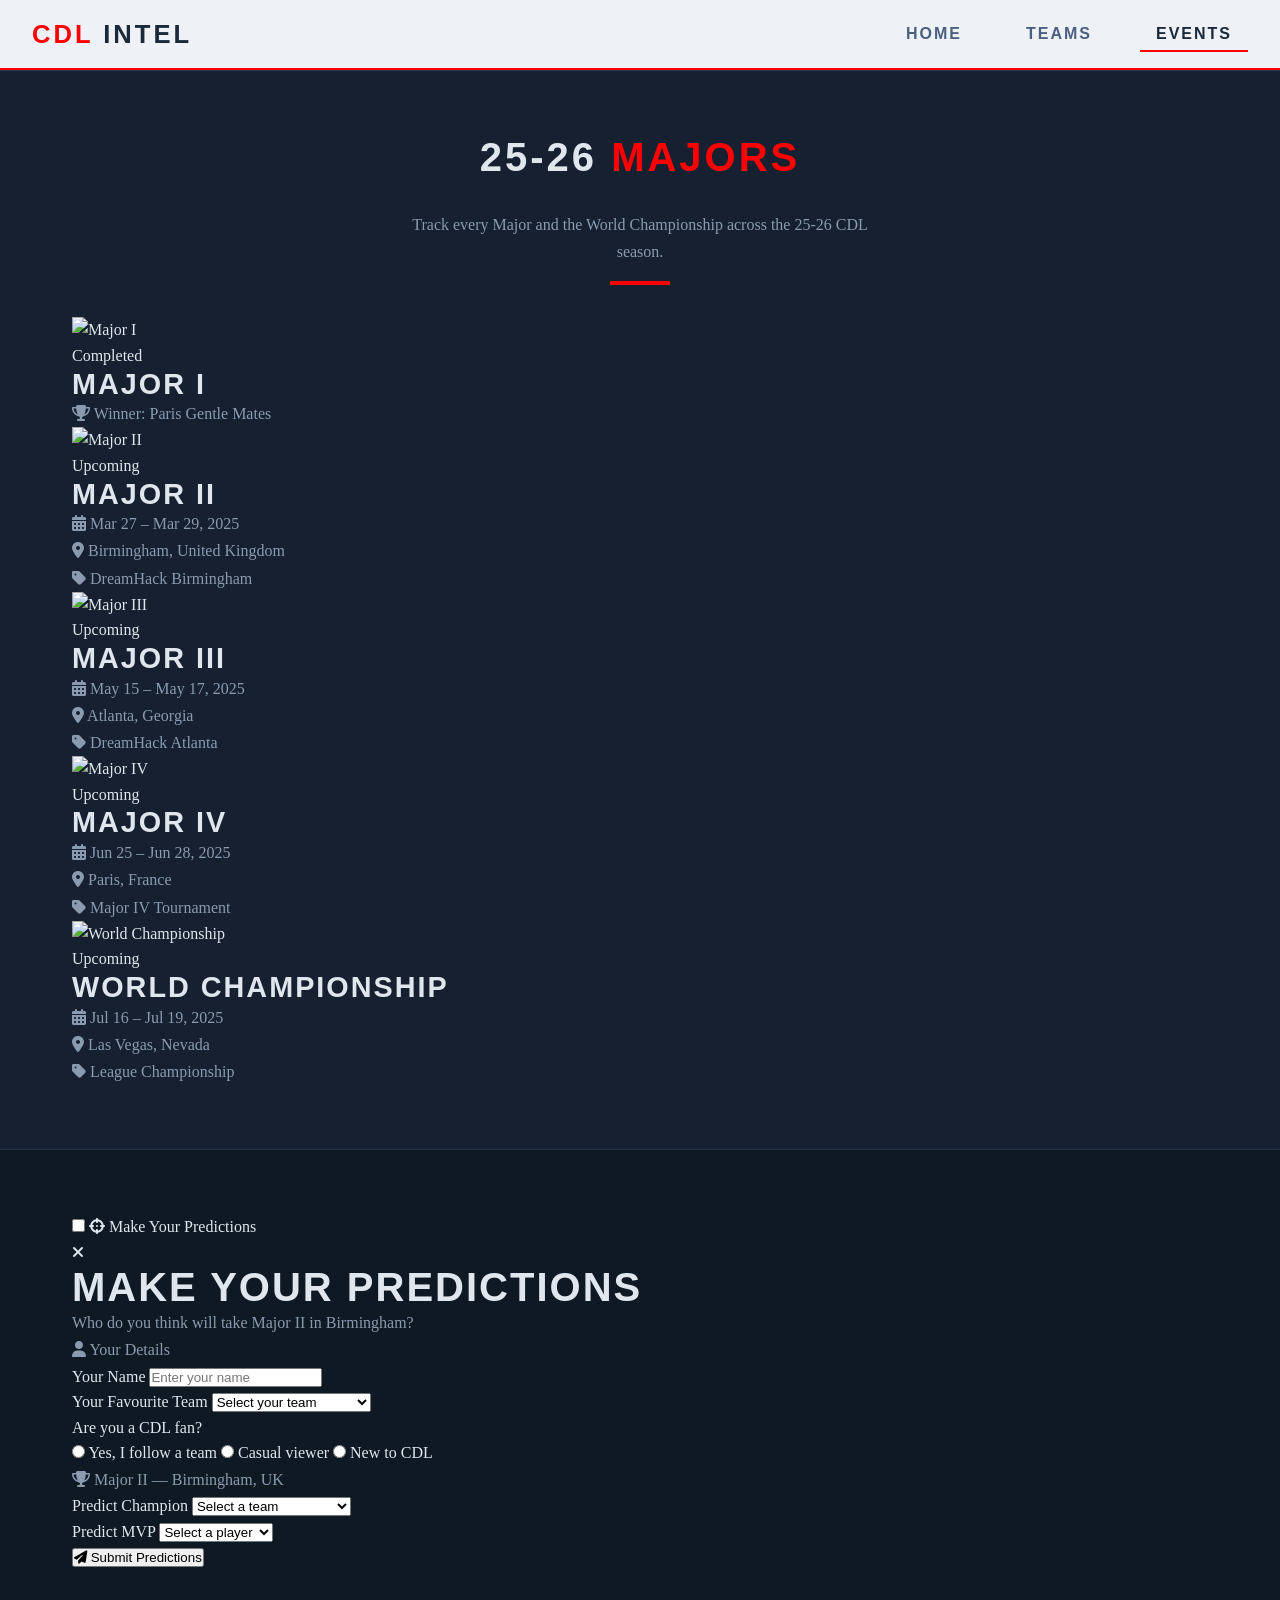
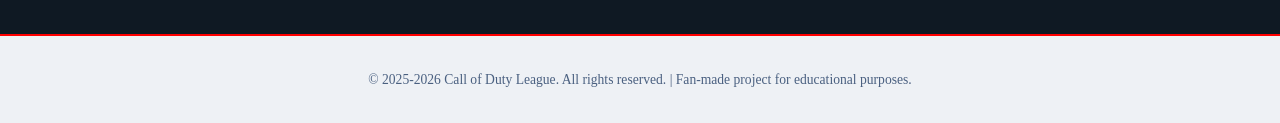
==== events.html @ 8445c25e "Add team logos and located in the images/teams directory, add event.html structure" ====
<!DOCTYPE html>
<html lang="en">
<head>
    <meta charset="UTF-8">
    <meta name="viewport" content="width=device-width, initial-scale=1.0">
    <title>CDL Intel | Events</title>
    <link rel="icon" type="image/x-icon" href="favicon/favicon.ico">
    <link rel="stylesheet" href="https://cdnjs.cloudflare.com/ajax/libs/font-awesome/6.5.0/css/all.min.css">
    <link rel="stylesheet" href="css/main.css">
</head>
<body>

    <input type="checkbox" class="nav-toggle" id="nav-toggle">

    <nav>
        <div class="nav-brand"><span>CDL</span> Intel</div>
        <ul class="nav-links">
            <li><a href="index.html">Home</a></li>
            <li><a href="teams.html">Teams</a></li>
            <li><a href="events.html" class="active">Events</a></li>
        </ul>
        <label class="nav-toggle-label" for="nav-toggle" aria-label="Open menu">
            <i class="fa-solid fa-bars"></i>
        </label>
        <label class="nav-close-label" for="nav-toggle" aria-label="Close menu">
            <i class="fa-solid fa-xmark"></i>
        </label>
    </nav>

    <ul class="mobile-menu">
        <li><a href="index.html">Home</a></li>
        <li><a href="teams.html">Teams</a></li>
        <li><a href="events.html" class="active">Events</a></li>
    </ul>

    <label class="nav-backdrop" for="nav-toggle" aria-hidden="true"></label>

    <main>

        <!--  MAJORS GRID  -->
        <div class="section-band">
            <section class="section">
                <h2 class="section-title">25-26 <span>Majors</span></h2>
                <p class="section-intro">Track every Major and the World Championship across the 25-26 CDL season.</p>
                <div class="divider"></div>

                <div class="events-grid">

                    <div class="event-card completed">
                        <div class="event-banner">
                            <img src="images/events/major1.jpg" alt="Major I">
                        </div>
                        <div class="event-body">
                            <span class="event-status">Completed</span>
                            <h3 class="event-name">Major I</h3>
                            <div class="event-meta">
                                <p><i class="fa-solid fa-trophy"></i> Winner: Paris Gentle Mates</p>
                            </div>
                        </div>
                    </div>

                    <div class="event-card upcoming">
                        <div class="event-banner">
                            <img src="images/events/major2.jpg" alt="Major II">
                        </div>
                        <div class="event-body">
                            <span class="event-status">Upcoming</span>
                            <h3 class="event-name">Major II</h3>
                            <div class="event-meta">
                                <p><i class="fa-solid fa-calendar-days"></i> Mar 27 – Mar 29, 2025</p>
                                <p><i class="fa-solid fa-location-dot"></i> Birmingham, United Kingdom</p>
                                <p><i class="fa-solid fa-tag"></i> DreamHack Birmingham</p>
                            </div>
                        </div>
                    </div>

                    <div class="event-card upcoming">
                        <div class="event-banner">
                            <img src="images/events/major3.jpg" alt="Major III">
                        </div>
                        <div class="event-body">
                            <span class="event-status">Upcoming</span>
                            <h3 class="event-name">Major III</h3>
                            <div class="event-meta">
                                <p><i class="fa-solid fa-calendar-days"></i> May 15 – May 17, 2025</p>
                                <p><i class="fa-solid fa-location-dot"></i> Atlanta, Georgia</p>
                                <p><i class="fa-solid fa-tag"></i> DreamHack Atlanta</p>
                            </div>
                        </div>
                    </div>

                    <div class="event-card upcoming">
                        <div class="event-banner">
                            <img src="images/events/major4.jpg" alt="Major IV">
                        </div>
                        <div class="event-body">
                            <span class="event-status">Upcoming</span>
                            <h3 class="event-name">Major IV</h3>
                            <div class="event-meta">
                                <p><i class="fa-solid fa-calendar-days"></i> Jun 25 – Jun 28, 2025</p>
                                <p><i class="fa-solid fa-location-dot"></i> Paris, France</p>
                                <p><i class="fa-solid fa-tag"></i> Major IV Tournament</p>
                            </div>
                        </div>
                    </div>

                    <div class="event-card upcoming">
                        <div class="event-banner">
                            <img src="images/events/worlds.jpg" alt="World Championship">
                        </div>
                        <div class="event-body">
                            <span class="event-status">Upcoming</span>
                            <h3 class="event-name">World Championship</h3>
                            <div class="event-meta">
                                <p><i class="fa-solid fa-calendar-days"></i> Jul 16 – Jul 19, 2025</p>
                                <p><i class="fa-solid fa-location-dot"></i> Las Vegas, Nevada</p>
                                <p><i class="fa-solid fa-tag"></i> League Championship</p>
                            </div>
                        </div>
                    </div>

                </div>
            </section>
        </div>

        <!--  PREDICTION FORM  -->
        <section class="section">

            <input type="checkbox" class="form-toggle" id="form-toggle">

            <label class="form-reveal-btn" for="form-toggle">
                <i class="fa-solid fa-crosshairs"></i> Make Your Predictions
            </label>

            <div class="prediction-form-wrapper">
                <div class="prediction-section">
                    <label class="form-close-btn" for="form-toggle" aria-label="Close form">
                        <i class="fa-solid fa-xmark"></i>
                    </label>

                    <h2 class="form-title">Make Your <span>Predictions</span></h2>
                    <p class="form-subtitle">Who do you think will take Major II in Birmingham?</p>

                    <form class="prediction-form" action="#" method="post">

                        <!--  User Details  -->
                        <p class="form-section-label"><i class="fa-solid fa-user"></i> Your Details</p>

                        <div class="form-row">
                            <div class="form-group">
                                <label for="fan-name">Your Name</label>
                                <input type="text" id="fan-name" name="fan-name" placeholder="Enter your name">
                            </div>
                            <div class="form-group">
                                <label for="fan-team">Your Favourite Team</label>
                                <select id="fan-team" name="fan-team">
                                    <option value="" disabled selected>Select your team</option>
                                    <option>Boston Breach</option>
                                    <option>Carolina Royal Ravens</option>
                                    <option>Cloud9</option>
                                    <option>FaZe Vegas</option>
                                    <option>G2 Minnesota</option>
                                    <option>Los Angeles Thieves</option>
                                    <option>Miami Heretics</option>
                                    <option>OpTic Texas</option>
                                    <option>Paris Gentle Mates</option>
                                    <option>Riyadh Falcons</option>
                                    <option>Toronto Koi</option>
                                    <option>Vancouver Surge</option>
                                </select>
                            </div>
                        </div>

                        <div class="form-group">
                            <label>Are you a CDL fan?</label>
                            <div class="radio-group">
                                <label><input type="radio" name="fan-type" value="yes"> Yes, I follow a team</label>
                                <label><input type="radio" name="fan-type" value="casual"> Casual viewer</label>
                                <label><input type="radio" name="fan-type" value="new"> New to CDL</label>
                            </div>
                        </div>

                        <!--  User Major II Predictions  -->
                        <p class="form-section-label"><i class="fa-solid fa-trophy"></i> Major II — Birmingham, UK</p>

                        <div class="form-row">
                            <div class="form-group">
                                <label for="m2-champ">Predict Champion</label>
                                <select id="m2-champ" name="m2-champ">
                                    <option value="" disabled selected>Select a team</option>
                                    <option>Boston Breach</option>
                                    <option>Carolina Royal Ravens</option>
                                    <option>Cloud9</option>
                                    <option>FaZe Vegas</option>
                                    <option>G2 Minnesota</option>
                                    <option>Los Angeles Thieves</option>
                                    <option>Miami Heretics</option>
                                    <option>OpTic Texas</option>
                                    <option>Paris Gentle Mates</option>
                                    <option>Riyadh Falcons</option>
                                    <option>Toronto Koi</option>
                                    <option>Vancouver Surge</option>
                                </select>
                            </div>
                            <div class="form-group">
                                <label for="m2-mvp">Predict MVP</label>
                                <select id="m2-mvp" name="m2-mvp">
                                    <option value="" disabled selected>Select a player</option>
                                    <optgroup label="Boston Breach"><option>Spart</option><option>Nastie</option><option>Purj</option><option>Snoopy</option></optgroup>
                                    <optgroup label="Carolina Royal Ravens"><option>Craze</option><option>Exceed</option><option>Lurqxx</option><option>Nero</option></optgroup>
                                    <optgroup label="Cloud9"><option>Encourage</option><option>Hide</option><option>Nejra</option><option>Okis</option></optgroup>
                                    <optgroup label="FaZe Vegas"><option>04</option><option>Abuzah</option><option>Drazah</option><option>Simp</option></optgroup>
                                    <optgroup label="G2 Minnesota"><option>Estereal</option><option>Kremp</option><option>Loony</option><option>Skyz</option></optgroup>
                                    <optgroup label="Los Angeles Thieves"><option>aBeZy</option><option>HyDra</option><option>Nium</option><option>Scrap</option></optgroup>
                                    <optgroup label="Miami Heretics"><option>MettalZ</option><option>RenKoR</option><option>SupeR</option><option>Traix</option></optgroup>
                                    <optgroup label="OpTic Texas"><option>Dashy</option><option>Huke</option><option>Mercules</option><option>Shotzzy</option></optgroup>
                                    <optgroup label="Paris Gentle Mates"><option>Envoy</option><option>Ghosty</option><option>Sib</option><option>Neptune</option></optgroup>
                                    <optgroup label="Riyadh Falcons"><option>Cellium</option><option>Exnid</option><option>KiSMET</option><option>Pred</option></optgroup>
                                    <optgroup label="Toronto Koi"><option>CleanX</option><option>Insight</option><option>Kips</option><option>JoeDeceives</option></optgroup>
                                    <optgroup label="Vancouver Surge"><option>Capsidal</option><option>Gwinn</option><option>Lunarz</option><option>TJHaLy</option></optgroup>
                                </select>
                            </div>
                        </div>

                        <button type="submit" class="btn-submit">
                            <i class="fa-solid fa-paper-plane"></i> Submit Predictions
                        </button>

                    </form>
                </div>
            </div>

        </section>

    </main>

    <!--  FOOTER  -->
    <footer>
        <p>&copy; 2025-2026 Call of Duty League. All rights reserved. | Fan-made project for educational purposes.</p>
    </footer>

</body>
</html>
---- css/main.css ----
* {
  margin: 0;
  padding: 0;
  box-sizing: border-box;
}
body {
  background-color: #0F1923;
  color: #E0E6ED;
  font-family: Georgia, 'Times New Roman', serif;
  font-size: 16px;
  line-height: 1.6;
  min-height: 100vh;
}
h1,
h2,
h3,
h4 {
  font-family: 'Arial Black', Arial, sans-serif;
  font-weight: 800;
  text-transform: uppercase;
  letter-spacing: 2px;
  line-height: 1.1;
}
h1 {
  font-size: 3.5rem;
}
h2 {
  font-size: 2.5rem;
}
h3 {
  font-size: 1.8rem;
}
h4 {
  font-size: 1.3rem;
}
p {
  font-family: Georgia, 'Times New Roman', serif;
  font-weight: 300;
  color: #8A9BB0;
  line-height: 1.7;
}
a {
  text-decoration: none;
  color: #E0E6ED;
  transition: color 0.2s ease;
}
a:hover {
  color: #FF0000;
}
img {
  max-width: 100%;
  display: block;
}
.section {
  padding: 64px 32px;
  max-width: 1200px;
  margin: 0 auto;
}
.section-intro {
  text-align: center;
  font-family: Georgia, 'Times New Roman', serif;
  font-size: 1rem;
  color: #8A9BB0;
  max-width: 60ch;
  margin: 0 auto 16px;
  line-height: 1.7;
}
.section-title {
  font-family: 'Arial Black', Arial, sans-serif;
  font-size: 2.5rem;
  font-weight: 800;
  text-transform: uppercase;
  letter-spacing: 3px;
  margin-bottom: 32px;
  text-align: center;
  color: #E0E6ED;
}
.section-title span {
  color: #FF0000;
}
.divider {
  width: 60px;
  height: 4px;
  background-color: #FF0000;
  margin: 16px auto 32px auto;
}
footer {
  background-color: #EEF1F5;
  border-top: 2px solid #FF0000;
  text-align: center;
  padding: 32px;
  margin-top: 0;
}
footer p {
  font-size: 0.85rem;
  color: #4A6080;
}
.section-band {
  background-color: #162030;
  border-top: 1px solid #243447;
  border-bottom: 1px solid #243447;
  width: 100%;
}
.about-grid {
  display: flex;
  flex-wrap: wrap;
  gap: 32px;
  justify-content: center;
}
.about-card {
  flex: 1 1 280px;
  max-width: 360px;
  background-color: #1E2D3D;
  border: 1px solid #243447;
  border-top: 3px solid #FF0000;
  border-radius: 12px;
  padding: 32px;
  text-align: center;
}
.about-card .about-icon {
  font-size: 2rem;
  color: #FF0000;
  margin-bottom: 16px;
  display: block;
}
.about-card h3 {
  font-family: 'Arial Black', Arial, sans-serif;
  font-size: 1.4rem;
  font-weight: 800;
  text-transform: uppercase;
  letter-spacing: 2px;
  color: #E0E6ED;
  margin-bottom: 8px;
}
.about-card p {
  font-size: 0.95rem;
  color: #8A9BB0;
  line-height: 1.7;
}
.season-band {
  background-color: #EEF1F5;
  border-top: 1px solid #D0D8E4;
  border-bottom: 1px solid #D0D8E4;
  padding: 16px 0;
}
.season-band .section-title {
  color: #1A2A3A;
}
.season-band .section-intro {
  color: #4A6080;
}
.snapshot-grid {
  display: flex;
  flex-wrap: wrap;
  justify-content: center;
  gap: 32px;
}
.snapshot-stat {
  display: flex;
  flex-direction: column;
  align-items: center;
  gap: 8px;
  min-width: 160px;
}
.snapshot-stat .stat-number {
  font-family: 'Arial Black', Arial, sans-serif;
  font-size: 4rem;
  font-weight: 800;
  color: #FF0000;
  line-height: 1;
}
.snapshot-stat .stat-label {
  font-family: 'Trebuchet MS', Arial, sans-serif;
  font-size: 0.85rem;
  font-weight: 600;
  text-transform: uppercase;
  letter-spacing: 2px;
  color: #4A6080;
  text-align: center;
}
.snapshot-stat .stat-label i {
  margin-right: 4px;
  color: #FF0000;
}
.quicklinks-grid {
  display: flex;
  flex-wrap: wrap;
  gap: 32px;
  justify-content: center;
}
.quicklink-card {
  flex: 1 1 300px;
  max-width: 480px;
  background-color: #1E2D3D;
  border: 1px solid #243447;
  border-top: 3px solid #FF0000;
  border-radius: 12px;
  padding: 32px;
  display: flex;
  flex-direction: column;
  gap: 8px;
  transition: transform 0.2s ease, box-shadow 0.2s ease;
  color: #E0E6ED;
}
.quicklink-card:hover {
  transform: translateY(-4px);
  box-shadow: 0 12px 30px rgba(0, 0, 0, 0.4);
  text-decoration: none;
}
.quicklink-card .quicklink-icon {
  font-size: 2rem;
  color: #FF0000;
}
.quicklink-card h3 {
  font-family: 'Arial Black', Arial, sans-serif;
  font-size: 1.6rem;
  font-weight: 800;
  text-transform: uppercase;
  letter-spacing: 2px;
  color: #E0E6ED;
  margin: 0;
}
.quicklink-card p {
  font-size: 0.95rem;
  color: #8A9BB0;
  line-height: 1.7;
  margin: 0;
}
.quicklink-card .quicklink-cta {
  font-family: 'Trebuchet MS', Arial, sans-serif;
  font-size: 0.9rem;
  font-weight: 600;
  text-transform: uppercase;
  letter-spacing: 2px;
  color: #FF0000;
  margin-top: 8px;
}
.quicklink-card .quicklink-cta i {
  margin-left: 4px;
  transition: transform 0.2s ease;
}
.quicklink-card:hover .quicklink-cta i {
  transform: translateX(4px);
}
nav {
  background-color: #EEF1F5;
  height: 70px;
  width: 100%;
  position: sticky;
  top: 0;
  z-index: 1000;
  border-bottom: 2px solid #FF0000;
  display: flex;
  align-items: center;
  justify-content: space-between;
  padding: 0 32px;
}
nav .nav-brand {
  font-family: 'Arial Black', Arial, sans-serif;
  font-size: 1.6rem;
  font-weight: 800;
  text-transform: uppercase;
  letter-spacing: 3px;
  color: #1A2A3A;
}
nav .nav-brand span {
  color: #FF0000;
}
nav .nav-links {
  display: flex;
  align-items: center;
  gap: 32px;
  list-style: none;
}
nav .nav-links li a {
  font-family: 'Trebuchet MS', Arial, sans-serif;
  font-size: 1rem;
  font-weight: 600;
  text-transform: uppercase;
  letter-spacing: 2px;
  color: #4A6080;
  padding: 8px 16px;
  border-bottom: 2px solid transparent;
  transition: all 0.2s ease;
}
nav .nav-links li a:hover {
  color: #1A2A3A;
  border-bottom-color: #FF0000;
}
nav .nav-links li a.active {
  color: #1A2A3A;
  border-bottom-color: #FF0000;
}
.nav-toggle {
  position: absolute;
  left: -9999px;
  opacity: 0;
}
.nav-toggle-label {
  display: none;
  align-items: center;
  justify-content: center;
  width: 36px;
  height: 36px;
  cursor: pointer;
  z-index: 1001;
  color: #1A2A3A;
  font-size: 1.3rem;
}
.nav-close-label {
  display: none;
  align-items: center;
  justify-content: center;
  width: 36px;
  height: 36px;
  cursor: pointer;
  z-index: 1001;
  color: #1A2A3A;
  font-size: 1.3rem;
}
.nav-toggle:checked ~ nav .nav-toggle-label {
  display: none;
}
.nav-toggle:checked ~ nav .nav-close-label {
  display: flex;
}
.mobile-menu {
  display: none;
  position: fixed;
  top: 70px;
  left: 0;
  width: 100%;
  background-color: #EEF1F5;
  border-bottom: 2px solid #FF0000;
  z-index: 999;
  flex-direction: column;
  padding: 16px 0;
  list-style: none;
  max-height: 0;
  overflow: hidden;
  transition: max-height 0.4s ease;
}
.mobile-menu li {
  border-bottom: 1px solid #D0D8E4;
}
.mobile-menu li a {
  display: block;
  font-family: 'Trebuchet MS', Arial, sans-serif;
  font-size: 1.1rem;
  font-weight: 600;
  text-transform: uppercase;
  letter-spacing: 2px;
  color: #4A6080;
  padding: 16px 32px;
  transition: all 0.2s ease;
}
.mobile-menu li a:hover,
.mobile-menu li a.active {
  color: #1A2A3A;
  background-color: #D0D8E4;
  padding-left: calc(32px + 8px);
  border-left: 3px solid #FF0000;
}
.mobile-menu li:last-child {
  border-bottom: none;
}
.nav-toggle:checked ~ .mobile-menu {
  max-height: 400px;
  display: flex;
}
.nav-backdrop {
  display: none;
  position: fixed;
  inset: 0;
  background: rgba(0, 0, 0, 0.5);
  z-index: 998;
}
.nav-toggle:checked ~ .nav-backdrop {
  display: block;
}
.teams-grid {
  display: flex;
  flex-wrap: wrap;
  justify-content: center;
  gap: 32px;
  padding: 32px 0;
}
.flip-card {
  width: 260px;
  height: 380px;
  position: relative;
}
.flip-card__toggle {
  position: absolute;
  left: -9999px;
  opacity: 0;
}
.flip-card-inner {
  position: relative;
  width: 100%;
  height: 100%;
  transition: transform 0.6s ease;
  transform-style: preserve-3d;
}
@media (hover: none) {
  .flip-card__toggle:checked ~ .flip-card-inner {
    transform: rotateY(180deg);
  }
}
@media (hover: hover) {
  .flip-card:hover .flip-card-inner {
    transform: rotateY(180deg);
  }
  .flip-card-back .flip-card__back-btn {
    display: none;
  }
}
.flip-card-front,
.flip-card-back {
  position: absolute;
  width: 100%;
  height: 100%;
  backface-visibility: hidden;
  -webkit-backface-visibility: hidden;
  border-radius: 12px;
  overflow: hidden;
  display: flex;
  flex-direction: column;
  align-items: center;
  justify-content: center;
  padding: 32px;
}
.flip-card-front {
  background-color: #1E2D3D;
  border: 1px solid #243447;
  cursor: pointer;
}
.flip-card-front .team-logo {
  width: 120px;
  height: 120px;
  object-fit: contain;
  margin-bottom: 16px;
  filter: drop-shadow(0 0 12px rgba(255, 255, 255, 0.1));
}
.flip-card-front .team-location {
  font-family: 'Trebuchet MS', Arial, sans-serif;
  font-size: 0.85rem;
  font-weight: 500;
  letter-spacing: 3px;
  text-transform: uppercase;
  color: #8A9BB0;
  margin-bottom: 4px;
}
.flip-card-front .team-name {
  font-family: 'Arial Black', Arial, sans-serif;
  font-size: 1.8rem;
  font-weight: 800;
  text-transform: uppercase;
  letter-spacing: 2px;
  text-align: center;
  color: #E0E6ED;
}
.flip-card-back {
  background-color: #162030;
  transform: rotateY(180deg);
  border: 1px solid #243447;
  justify-content: flex-start;
  padding-top: 32px;
}
.flip-card-back .flip-card__back-btn {
  position: absolute;
  top: 8px;
  right: 8px;
  width: 32px;
  height: 32px;
  border-radius: 50%;
  background: rgba(255, 255, 255, 0.08);
  display: flex;
  align-items: center;
  justify-content: center;
  cursor: pointer;
  transition: background 0.2s ease;
}
.flip-card-back .flip-card__back-btn i {
  font-size: 14px;
  color: #E0E6ED;
}
.flip-card-back .flip-card__back-btn:hover {
  background: rgba(255, 255, 255, 0.18);
}
.flip-card-back .back-title {
  font-family: 'Arial Black', Arial, sans-serif;
  font-size: 1.2rem;
  font-weight: 700;
  text-transform: uppercase;
  letter-spacing: 2px;
  margin-bottom: 16px;
  text-align: center;
}
.flip-card-back .roster-preview {
  margin-top: 16px;
  width: 100%;
}
.flip-card-back .roster-preview h4 {
  font-family: 'Trebuchet MS', Arial, sans-serif;
  font-size: 0.85rem;
  letter-spacing: 2px;
  color: #8A9BB0;
  margin-bottom: 8px;
  text-align: center;
  text-transform: uppercase;
}
.flip-card-back .roster-preview ul {
  list-style: none;
  text-align: center;
  padding: 0;
}
.flip-card-back .roster-preview ul li {
  font-family: 'Arial Black', Arial, sans-serif;
  font-size: 1.1rem;
  font-weight: 700;
  letter-spacing: 1px;
  text-transform: uppercase;
  color: #E0E6ED;
  padding: 8px 0;
  border-bottom: 1px solid #243447;
}
.flip-card-back .roster-preview ul li:last-child {
  border-bottom: none;
}
.flip-card.boston .flip-card-front {
  border-top: 3px solid #39FF14;
}
.flip-card.boston .flip-card-back {
  border-top: 3px solid #39FF14;
}
.flip-card.boston .flip-card-back .back-title {
  color: #39FF14;
}
.flip-card.ravens .flip-card-front {
  border-top: 3px solid #00AEEF;
}
.flip-card.ravens .flip-card-back {
  border-top: 3px solid #00AEEF;
}
.flip-card.ravens .flip-card-back .back-title {
  color: #00AEEF;
}
.flip-card.cloud9 .flip-card-front {
  border-top: 3px solid #00B4D8;
}
.flip-card.cloud9 .flip-card-back {
  border-top: 3px solid #00B4D8;
}
.flip-card.cloud9 .flip-card-back .back-title {
  color: #00B4D8;
}
.flip-card.faze .flip-card-front {
  border-top: 3px solid #FF00FF;
}
.flip-card.faze .flip-card-back {
  border-top: 3px solid #FF00FF;
}
.flip-card.faze .flip-card-back .back-title {
  color: #FF00FF;
}
.flip-card.g2 .flip-card-front {
  border-top: 3px solid #7B2FBE;
}
.flip-card.g2 .flip-card-back {
  border-top: 3px solid #7B2FBE;
}
.flip-card.g2 .flip-card-back .back-title {
  color: #7B2FBE;
}
.flip-card.thieves .flip-card-front {
  border-top: 3px solid #FF0000;
}
.flip-card.thieves .flip-card-back {
  border-top: 3px solid #FF0000;
}
.flip-card.thieves .flip-card-back .back-title {
  color: #FF0000;
}
.flip-card.heretics .flip-card-front {
  border-top: 3px solid #FF6B00;
}
.flip-card.heretics .flip-card-back {
  border-top: 3px solid #FF6B00;
}
.flip-card.heretics .flip-card-back .back-title {
  color: #FF6B00;
}
.flip-card.optic .flip-card-front {
  border-top: 3px solid #39FF14;
}
.flip-card.optic .flip-card-back {
  border-top: 3px solid #39FF14;
}
.flip-card.optic .flip-card-back .back-title {
  color: #39FF14;
}
.flip-card.gentlemates .flip-card-front {
  border-top: 3px solid #FF69B4;
}
.flip-card.gentlemates .flip-card-back {
  border-top: 3px solid #FF69B4;
}
.flip-card.gentlemates .flip-card-back .back-title {
  color: #FF69B4;
}
.flip-card.falcons .flip-card-front {
  border-top: 3px solid #00C85A;
}
.flip-card.falcons .flip-card-back {
  border-top: 3px solid #00C85A;
}
.flip-card.falcons .flip-card-back .back-title {
  color: #00C85A;
}
.flip-card.koi .flip-card-front {
  border-top: 3px solid #6A0DAD;
}
.flip-card.koi .flip-card-back {
  border-top: 3px solid #6A0DAD;
}
.flip-card.koi .flip-card-back .back-title {
  color: #6A0DAD;
}
.flip-card.surge .flip-card-front {
  border-top: 3px solid #00CED1;
}
.flip-card.surge .flip-card-back {
  border-top: 3px solid #00CED1;
}
.flip-card.surge .flip-card-back .back-title {
  color: #00CED1;
}
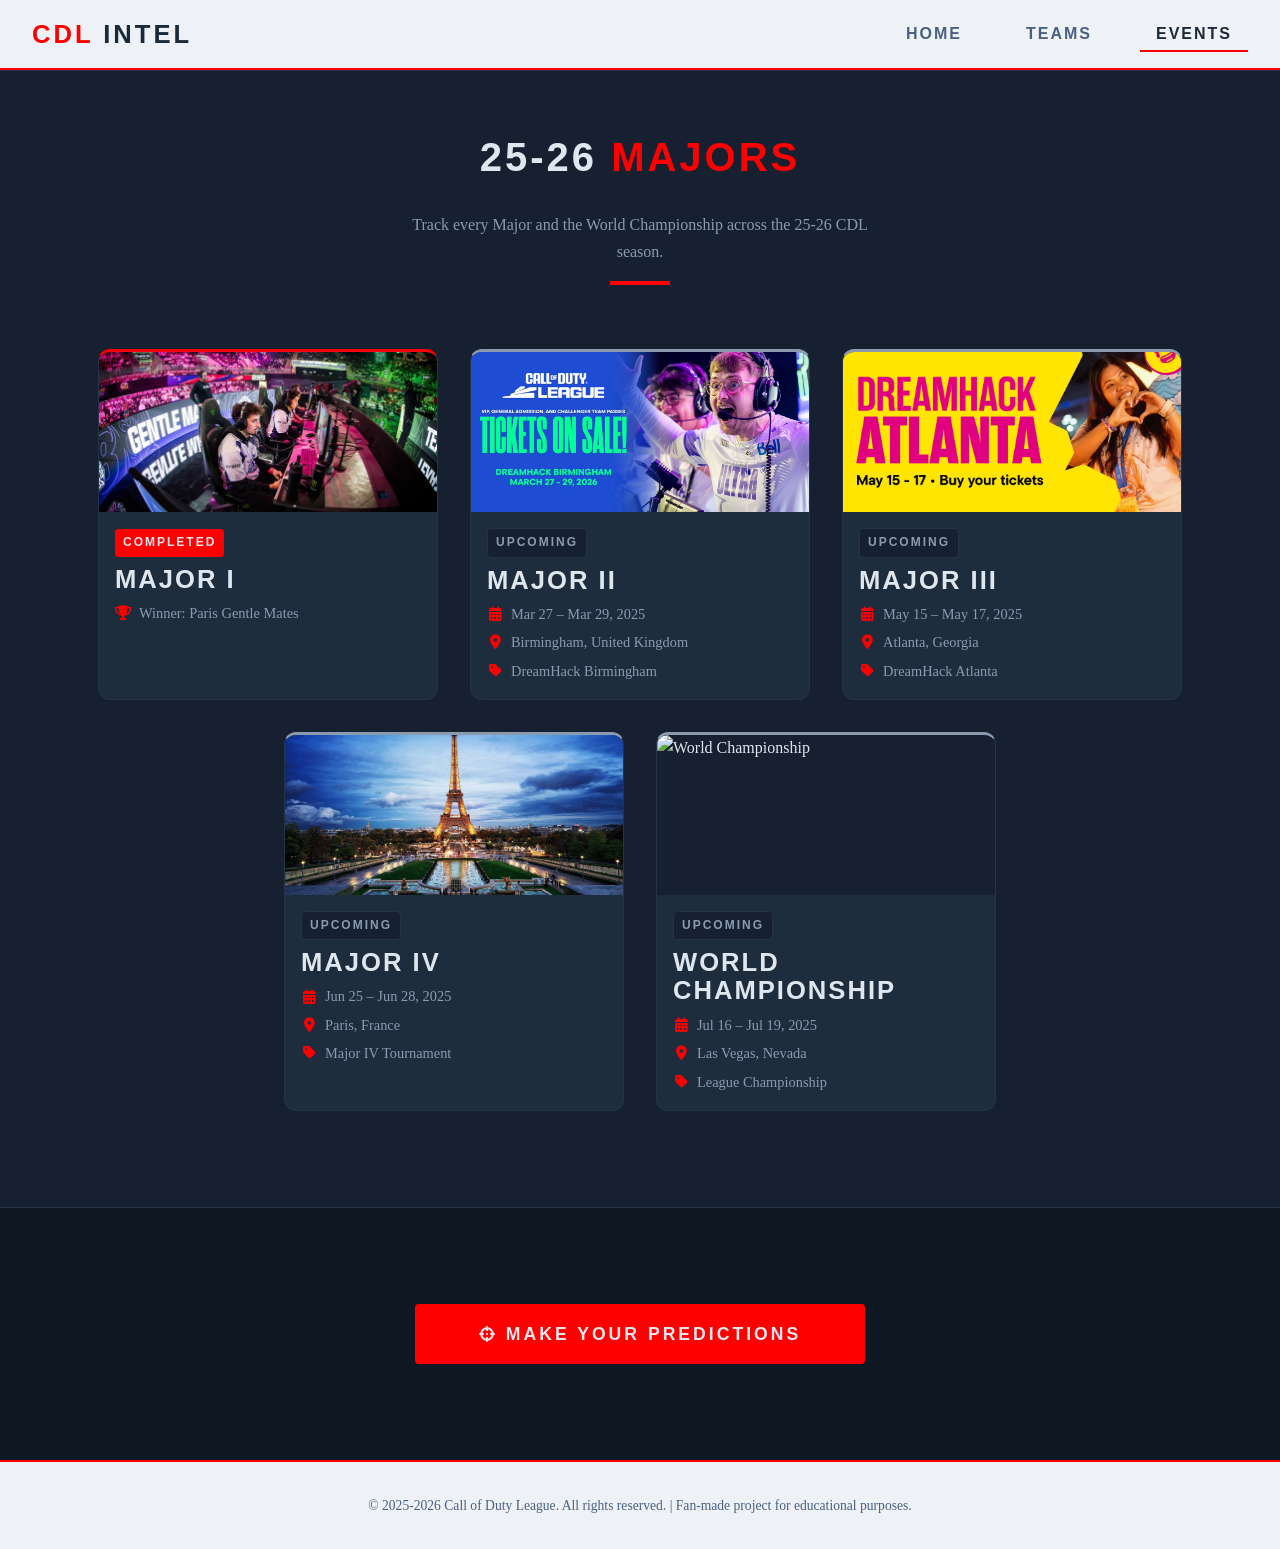
==== commit a7051b71: "Change form method from POST to GET in prediction form" ====
--- a/events.html
+++ b/events.html
@@ -141,7 +141,7 @@
                     <h2 class="form-title">Make Your <span>Predictions</span></h2>
                     <p class="form-subtitle">Who do you think will take Major II in Birmingham?</p>
 
-                    <form class="prediction-form" action="#" method="post">
+                    <form class="prediction-form" action="#" method="get">
 
                         <!--  User Details  -->
                         <p class="form-section-label"><i class="fa-solid fa-user"></i> Your Details</p>
--- a/css/main.css
+++ b/css/main.css
@@ -636,3 +636,375 @@
 .flip-card.surge .flip-card-back .back-title {
   color: #00CED1;
 }
+.events-grid {
+  display: flex;
+  flex-wrap: wrap;
+  justify-content: center;
+  gap: 32px;
+  padding: 32px 0;
+}
+.event-card {
+  width: 340px;
+  background-color: #1E2D3D;
+  border: 1px solid #243447;
+  border-radius: 12px;
+  overflow: hidden;
+  transition: transform 0.2s ease, box-shadow 0.2s ease;
+}
+.event-card:hover {
+  transform: translateY(-4px);
+  box-shadow: 0 12px 30px rgba(0, 0, 0, 0.5);
+}
+.event-card.completed {
+  border-top: 3px solid #FF0000;
+}
+.event-card.completed .event-status {
+  background-color: #FF0000;
+  color: #E0E6ED;
+}
+.event-card.upcoming {
+  border-top: 3px solid #8A9BB0;
+}
+.event-card.upcoming .event-status {
+  background-color: #162030;
+  color: #8A9BB0;
+  border: 1px solid #243447;
+}
+.event-card .event-banner {
+  width: 100%;
+  height: 160px;
+  background-color: #162030;
+  overflow: hidden;
+  position: relative;
+}
+.event-card .event-banner img {
+  width: 100%;
+  height: 100%;
+  object-fit: cover;
+}
+.event-card .event-body {
+  padding: 16px;
+}
+.event-card .event-body .event-status {
+  display: inline-block;
+  font-family: 'Trebuchet MS', Arial, sans-serif;
+  font-size: 0.75rem;
+  font-weight: 600;
+  letter-spacing: 2px;
+  text-transform: uppercase;
+  padding: 4px 8px;
+  border-radius: 4px;
+  margin-bottom: 8px;
+}
+.event-card .event-body .event-name {
+  font-family: 'Arial Black', Arial, sans-serif;
+  font-size: 1.6rem;
+  font-weight: 800;
+  text-transform: uppercase;
+  letter-spacing: 2px;
+  color: #E0E6ED;
+  margin-bottom: 8px;
+}
+.event-card .event-body .event-meta {
+  display: flex;
+  flex-direction: column;
+  gap: 4px;
+}
+.event-card .event-body .event-meta p {
+  font-family: Georgia, 'Times New Roman', serif;
+  font-size: 0.9rem;
+  color: #8A9BB0;
+  display: flex;
+  align-items: center;
+  gap: 8px;
+}
+.event-card .event-body .event-meta p i {
+  color: #FF0000;
+  width: 16px;
+  text-align: center;
+}
+.form-toggle {
+  position: absolute;
+  left: -9999px;
+  opacity: 0;
+}
+.prediction-form-wrapper {
+  max-height: 0;
+  overflow: hidden;
+  transition: max-height 0.6s ease;
+}
+.form-toggle:checked ~ .prediction-form-wrapper {
+  max-height: 3000px;
+}
+.form-reveal-btn {
+  display: flex;
+  width: fit-content;
+  align-items: center;
+  gap: 8px;
+  background-color: #FF0000;
+  color: #E0E6ED;
+  font-family: 'Arial Black', Arial, sans-serif;
+  font-size: 1.1rem;
+  font-weight: 700;
+  letter-spacing: 3px;
+  text-transform: uppercase;
+  padding: 16px 64px;
+  border-radius: 4px;
+  cursor: pointer;
+  transition: background-color 0.2s ease, transform 0.2s ease;
+  margin: 32px auto;
+}
+.form-reveal-btn:hover {
+  background-color: #cc0000;
+  transform: translateY(-2px);
+}
+.form-reveal-btn i {
+  font-size: 1rem;
+}
+.form-toggle:checked ~ .form-reveal-btn {
+  display: none;
+}
+.form-close-btn {
+  position: absolute;
+  top: 16px;
+  right: 16px;
+  width: 36px;
+  height: 36px;
+  border-radius: 50%;
+  background: rgba(255, 255, 255, 0.08);
+  display: flex;
+  align-items: center;
+  justify-content: center;
+  cursor: pointer;
+  transition: background 0.2s ease;
+}
+.form-close-btn i {
+  font-size: 1rem;
+  color: #E0E6ED;
+}
+.form-close-btn:hover {
+  background: #FF0000;
+}
+.prediction-section {
+  margin-top: 64px;
+  background-color: #162030;
+  border: 1px solid #243447;
+  border-radius: 12px;
+  padding: 64px;
+  max-width: 800px;
+  margin-left: auto;
+  margin-right: auto;
+  text-align: center;
+  position: relative;
+}
+.prediction-section .form-title {
+  font-family: 'Arial Black', Arial, sans-serif;
+  font-size: 2rem;
+  font-weight: 800;
+  text-transform: uppercase;
+  letter-spacing: 3px;
+  text-align: center;
+  margin-bottom: 4px;
+  color: #E0E6ED;
+}
+.prediction-section .form-title span {
+  color: #FF0000;
+}
+.prediction-section .form-subtitle {
+  text-align: center;
+  color: #8A9BB0;
+  font-size: 0.95rem;
+  margin-bottom: 32px;
+}
+.prediction-form {
+  display: flex;
+  flex-direction: column;
+  gap: 16px;
+}
+.prediction-form .form-group {
+  display: flex;
+  flex-direction: column;
+  gap: 4px;
+}
+.prediction-form .form-group label {
+  font-family: 'Trebuchet MS', Arial, sans-serif;
+  font-size: 0.85rem;
+  font-weight: 600;
+  letter-spacing: 2px;
+  text-transform: uppercase;
+  color: #8A9BB0;
+}
+.prediction-form .form-group input[type="text"],
+.prediction-form .form-group select {
+  background-color: #1E2D3D;
+  border: 1px solid #243447;
+  border-radius: 4px;
+  color: #E0E6ED;
+  font-family: Georgia, 'Times New Roman', serif;
+  font-size: 0.95rem;
+  padding: 8px 16px;
+  width: 100%;
+  transition: border-color 0.2s ease;
+}
+.prediction-form .form-group input[type="text"]:focus,
+.prediction-form .form-group select:focus {
+  border-color: #FF0000;
+}
+.prediction-form .form-group input[type="text"] option,
+.prediction-form .form-group select option {
+  background-color: #1E2D3D;
+  color: #E0E6ED;
+}
+.prediction-form .form-group .radio-group {
+  display: flex;
+  gap: 32px;
+  flex-wrap: wrap;
+}
+.prediction-form .form-group .radio-group label {
+  display: flex;
+  align-items: center;
+  gap: 8px;
+  letter-spacing: 0;
+  font-size: 0.95rem;
+  color: #E0E6ED;
+  cursor: pointer;
+}
+.prediction-form .form-group .radio-group label input[type="radio"] {
+  accent-color: #FF0000;
+  width: 16px;
+  height: 16px;
+  cursor: pointer;
+}
+.prediction-form .form-row {
+  display: flex;
+  gap: 16px;
+}
+.prediction-form .form-row .form-group {
+  flex: 1;
+}
+.prediction-form .form-section-label {
+  font-family: 'Arial Black', Arial, sans-serif;
+  font-size: 1.1rem;
+  font-weight: 700;
+  text-transform: uppercase;
+  letter-spacing: 2px;
+  color: #FF0000;
+  padding-top: 16px;
+  border-top: 1px solid #243447;
+  margin-top: 8px;
+}
+.prediction-form .btn-submit {
+  background-color: #FF0000;
+  color: #E0E6ED;
+  border-radius: 4px;
+  font-family: 'Arial Black', Arial, sans-serif;
+  font-size: 1.1rem;
+  font-weight: 700;
+  letter-spacing: 3px;
+  text-transform: uppercase;
+  padding: 16px 64px;
+  cursor: pointer;
+  margin-top: 16px;
+  transition: background-color 0.2s ease, transform 0.2s ease;
+  align-self: center;
+  width: 100%;
+}
+.prediction-form .btn-submit:hover {
+  background-color: #cc0000;
+  transform: translateY(-2px);
+}
+.prediction-form .btn-submit:active {
+  transform: translateY(0);
+}
+@media (max-width: 768px) {
+  h1 {
+    font-size: 2.5rem;
+  }
+  h2 {
+    font-size: 2rem;
+  }
+  nav .nav-links {
+    display: none;
+  }
+  .nav-toggle-label {
+    display: flex;
+  }
+  .teams-grid {
+    gap: 16px;
+  }
+  .flip-card {
+    width: calc(50% - 16px);
+    max-width: 360px;
+  }
+  .about-grid {
+    flex-direction: column;
+    align-items: center;
+  }
+  .about-card {
+    max-width: 100%;
+  }
+  .snapshot-grid {
+    gap: 16px;
+  }
+  .quicklinks-grid {
+    flex-direction: column;
+    align-items: center;
+  }
+  .quicklink-card {
+    max-width: 100%;
+  }
+  .events-grid {
+    flex-direction: column;
+    align-items: center;
+  }
+  .event-card {
+    width: 100%;
+    max-width: 400px;
+  }
+  .prediction-section {
+    padding: 32px;
+  }
+  .prediction-form .form-row {
+    flex-direction: column;
+  }
+  .section {
+    padding: 32px 16px;
+  }
+}
+@media (max-width: 480px) {
+  h1 {
+    font-size: 2rem;
+  }
+  h2 {
+    font-size: 1.6rem;
+  }
+  h3 {
+    font-size: 1.3rem;
+  }
+  .teams-grid {
+    gap: 16px;
+  }
+  .flip-card {
+    width: 100%;
+    max-width: 100%;
+    height: 340px;
+  }
+  .event-card {
+    max-width: 100%;
+  }
+  .section-title {
+    font-size: 1.8rem;
+    letter-spacing: 2px;
+  }
+  .prediction-section {
+    padding: 16px;
+  }
+  .prediction-form .btn-submit {
+    font-size: 1rem;
+    padding: 16px 32px;
+  }
+  footer {
+    padding: 16px;
+    font-size: 0.8rem;
+  }
+}
